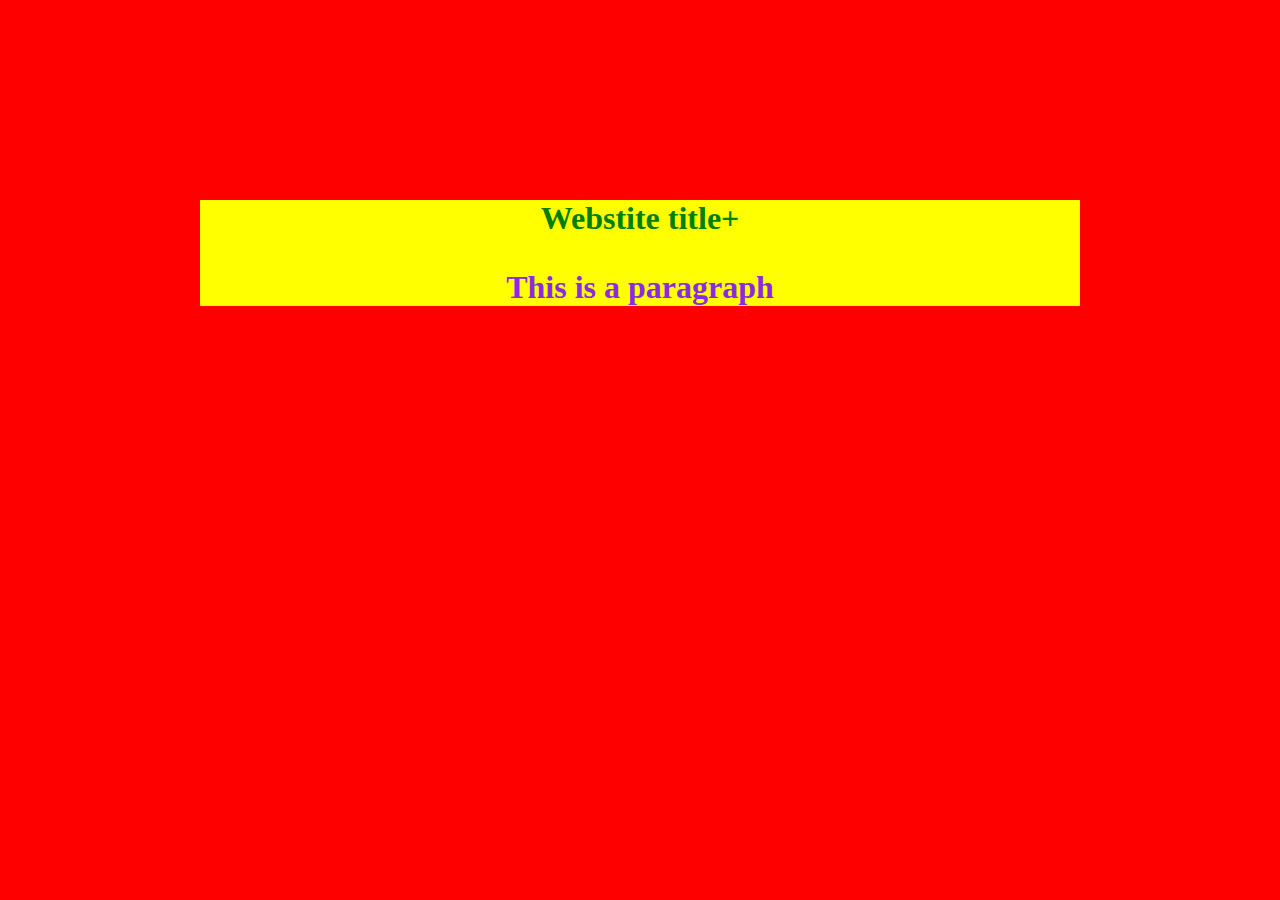
==== index.html @ 1067d404 "TO THE MOON" ====
<!DOCTYPE html>
<html lang="en">
<head>
<title>document</title>
<link rel="stylesheet" href="style.css">
</head>
<body>
    <h1 class="header">
        Webstite title+
        <p class="header"> This is a paragraph</p>
    </h1>
</body>
</html>
---- style.css ----
body{
    margin: 200px;
    border-style: none;
    background-color: red;
}

.header{
    color:blueviolet
}

h1.header{
    color:green;
    text-align: center;
    background-color: yellow;
    height: 100 px;
}
h1{
    color:purple
}

#p1{
    color:pink
}
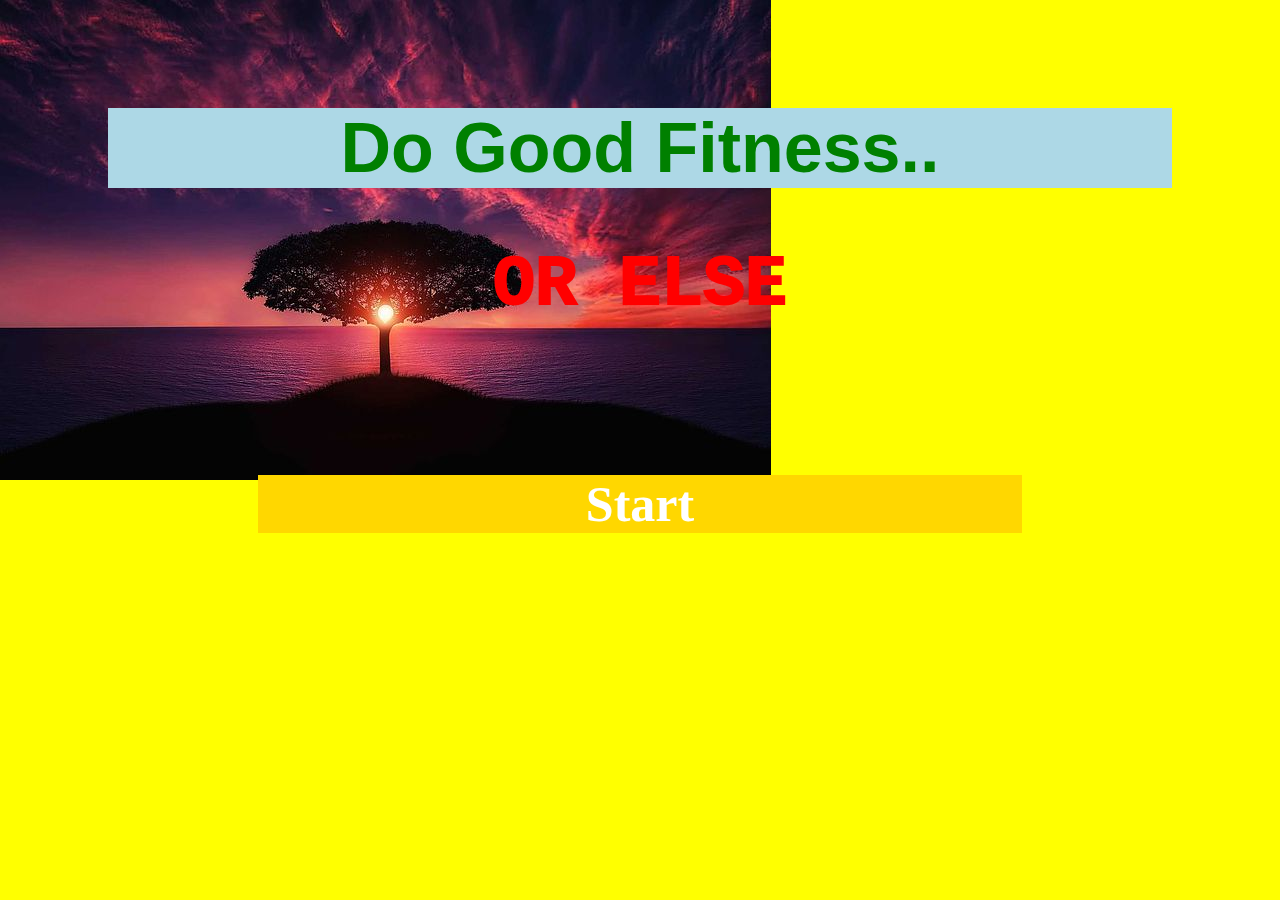
==== commit b291b6bf: "New Colors and button" ====
--- a/index.html
+++ b/index.html
@@ -3,11 +3,17 @@
 <head>
 <title>document</title>
 <link rel="stylesheet" href="style.css">
+<link rel="stylesheet" href="style2.css">
 </head>
+    
+
 <body>
     <h1 class="header">
-        Webstite title+
-        <p class="header"> This is a paragraph</p>
-    </h1>
+    Do Good Fitness..
+    <h1>
+    <h2 class="header"> OR ELSE</h2>
+    <h3>
+        Start
+    </h3>
 </body>
-</html>+</html>
--- a/style.css
+++ b/style.css
@@ -1,23 +1,44 @@
+
+head{
+}
 body{
-    margin: 200px;
+    margin: 108px;
     border-style: none;
-    background-color: red;
+    background-image: url('tree-736885__480.jpg');
+    background-repeat: no-repeat;
+    background-color:yellow;
 }
-
+img {
+    opacity: 0.5;
+  }
 .header{
-    color:blueviolet
+    color:red;
+    font-family:'Courier New', Courier, monospace;
+    font-size: 70px;
 }
 
 h1.header{
     color:green;
     text-align: center;
-    background-color: yellow;
-    height: 100 px;
-}
-h1{
-    color:purple
+    background-color: lightblue;
+    font-family: 'Franklin Gothic Medium', 'Arial Narrow', Arial, sans-serif;
 }
 
-#p1{
-    color:pink
-}+h1{
+
+}
+
+h2{
+    text-align: center;
+    -webkit-text-stroke-width: 2px;
+    text-decoration: double;
+}
+
+h3{
+    margin: 150px;
+    color:white;
+    background-color:gold;
+    text-align: center;
+    font-size: 50px;
+    opacity: 1;
+}
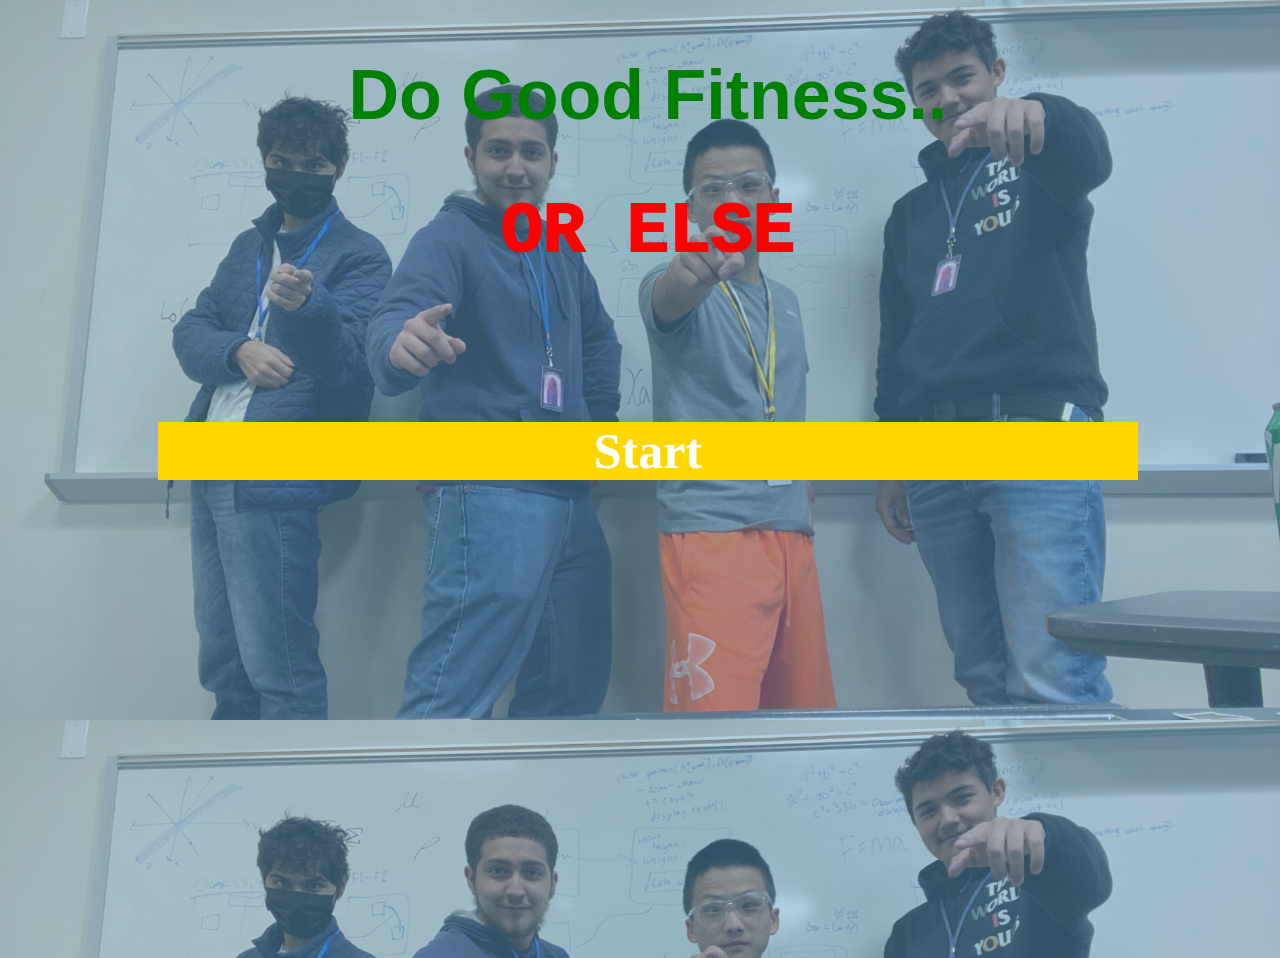
==== commit 2a63182f: "2nd Page Baby!" ====
--- a/index.html
+++ b/index.html
@@ -3,7 +3,6 @@
 <head>
 <title>document</title>
 <link rel="stylesheet" href="style.css">
-<link rel="stylesheet" href="style2.css">
 </head>
     
 
--- a/style.css
+++ b/style.css
@@ -1,40 +1,53 @@
 
 head{
 }
-body{
-    margin: 108px;
-    border-style: none;
-    background-image: url('tree-736885__480.jpg');
-    background-repeat: no-repeat;
-    background-color:yellow;
-}
-img {
-    opacity: 0.5;
-  }
+
 .header{
     color:red;
     font-family:'Courier New', Courier, monospace;
     font-size: 70px;
 }
+body { 
+    position: absolute; 
+    height: 100vh;
+    width: 100%;
+    /* display: flex;
+    align-items: center;
+    justify-content: center; */
+    background-image: url('FourBigStrongBoys.JPG');
+    background-size: cover;
+}
+
+body::before {
+    content: "";
+    position: absolute;
+    top: -50px;
+    right: -50px;
+    bottom: -50px;
+    left: -50px;
+    background-color: rgba(100, 159, 201, 0.5);
+}
 
 h1.header{
+    position: relative;
     color:green;
     text-align: center;
-    background-color: lightblue;
     font-family: 'Franklin Gothic Medium', 'Arial Narrow', Arial, sans-serif;
 }
 
 h1{
-
+    position: relative;
 }
 
 h2{
+    position: relative;
     text-align: center;
     -webkit-text-stroke-width: 2px;
     text-decoration: double;
 }
 
 h3{
+    position: relative;
     margin: 150px;
     color:white;
     background-color:gold;
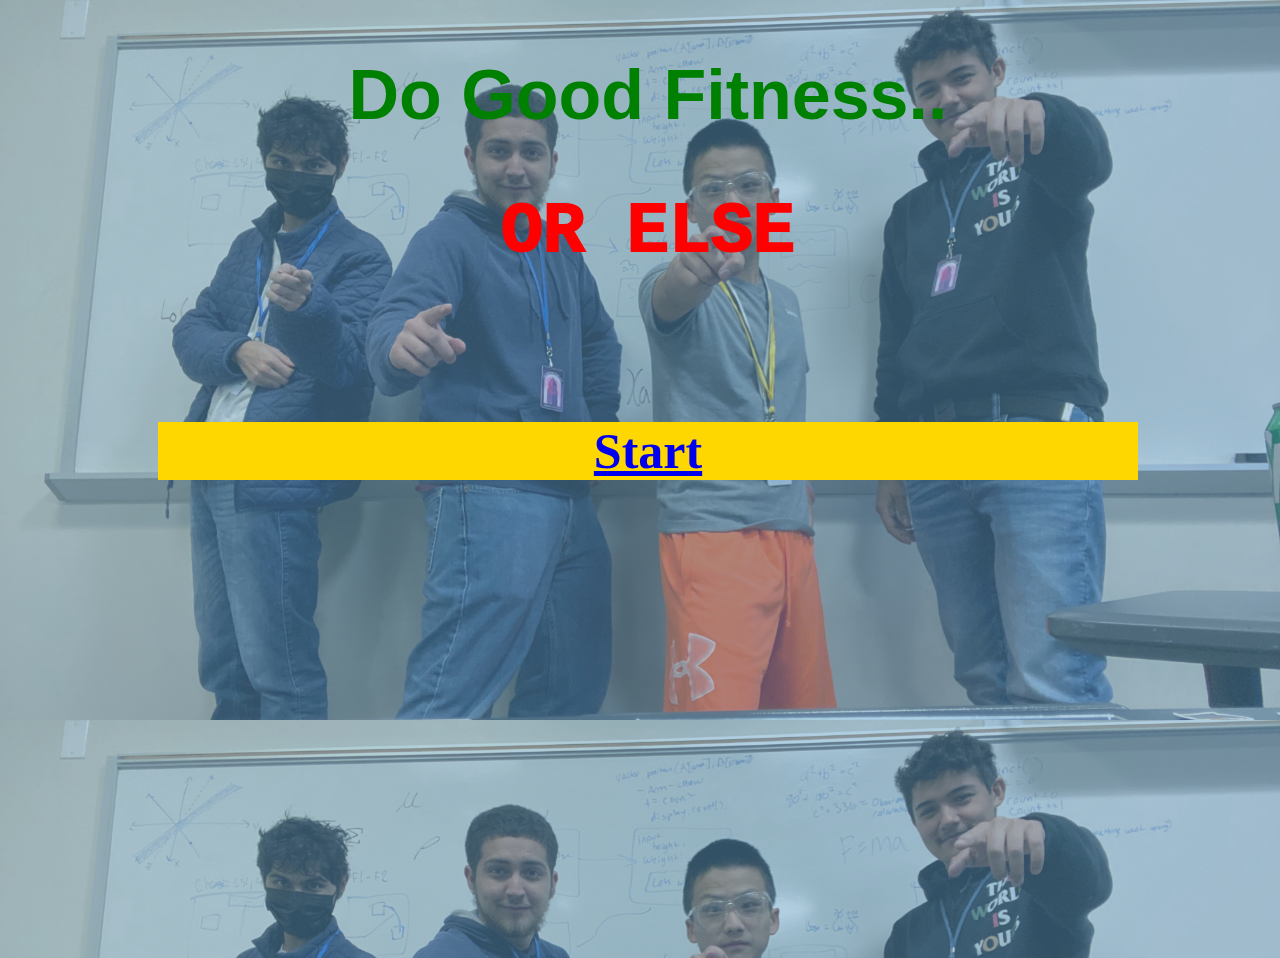
==== commit 4aaac473: "add app page" ====
--- a/index.html
+++ b/index.html
@@ -12,7 +12,8 @@
     <h1>
     <h2 class="header"> OR ELSE</h2>
     <h3>
-        Start
+        <a href="app.html">Start</a>
+        
     </h3>
 </body>
 </html>
